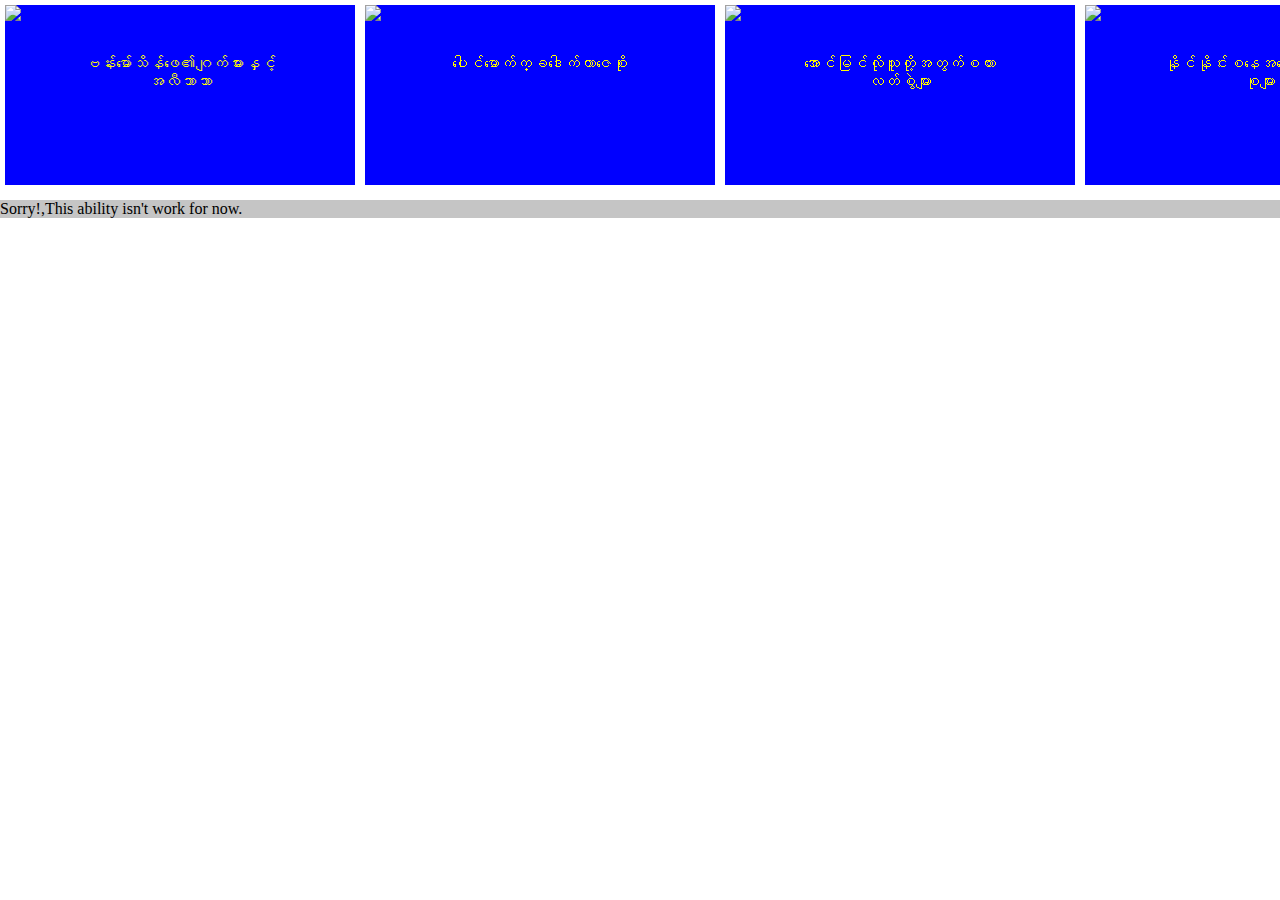
==== load.html @ 77aeed6d "Add files via upload" ====
<!doctype html>
<html>
    <head>
        <title>Editor Choice</title>
        <meta name="viewport"content="width=device-width,initial-scale=1.0"/>
        <script src="eruda.min.js"></script>
    <style>
        *{
            margin:0;
            padding:0;
            overflow:hidden;
        }
        
        #book{
            width:100%;
            height:185px;
            background:transparent;
            position:fixed;
            top:0px;
        }
        #book mom{
            width:fit-content;
            height:250px;
            display:grid;
            grid-template-columns:auto auto auto auto auto;
            overflow:hidden;
            position:absolute;
            transition-duration:0.5s;
            left:0px;
            
        }
        div{
            width:350px;
            height:100%;
            background:blue;
            margin:5px;
            text-align:right;
            box-sizing:border-box;
        }
        .p img{
            float:left;
            text-align:center;
        }
        .p p{
            margin:50px auto;
            text-align:center;
            display:block;
            width:200px;
            color:#FFFB00;
            
        }
        #artical{
            width:100%;
            height:70%;
            background:#C5C5C5;
            margin:200px auto;
            font-family:Times New Roman;
        }
    </style>
    </head>
    <body>
     <section id="book">
        <mom>
         <div class="p"></div>
         <div class="p"></div>
         <div class="p"></div>
         <div class="p"></div>
         <div class="p"></div>
        </mom>
     </section>
     <section id="artical">
         Sorry!,This ability isn't work for now.
     </section>
     <script type="text/javascript">
       window.onload = function(){
       var logic = 0;
       var left =0;
       let mom =document.querySelector("mom");
       var div =document.getElementsByClassName("p");
          for(var i=0;i<div.length;i++){
              div[i].ontouchmove =function(e){
                  logic =e.touches[0].clientX;
              }
              div[i].ontouchend = function(){
                  if(logic <200 && left <350*4){
                      left +=355;
                      mom.style.left ="-"+left+"px";
                  }else if(left >0){
                      left -=355;
                      mom.style.left="-"+left;
                  }
              }
          }
       }
    function Download(link){
        open("http://localhost:26543/storage/emulated/0/note/index.html?id="+link);
    }
    function LoadData(){
        let b =document.getElementsByClassName("p");
        const location ="/storage/emulated/0/BookShelf/cover/";
        let url ="book.json";
        
        fetch(url).then(j=>j.json()).then(function(d){
             for(var i=0;i<b.length;i++){
                 b[i].innerHTML ="<img onclick='Download("+d[i].id+")'src='"+location+d[i].img+".png'/>"+"<p>"+d[i].dsc+"</p>";
             }
        });
    }
    LoadData();
     </script>
    </body>
</html>
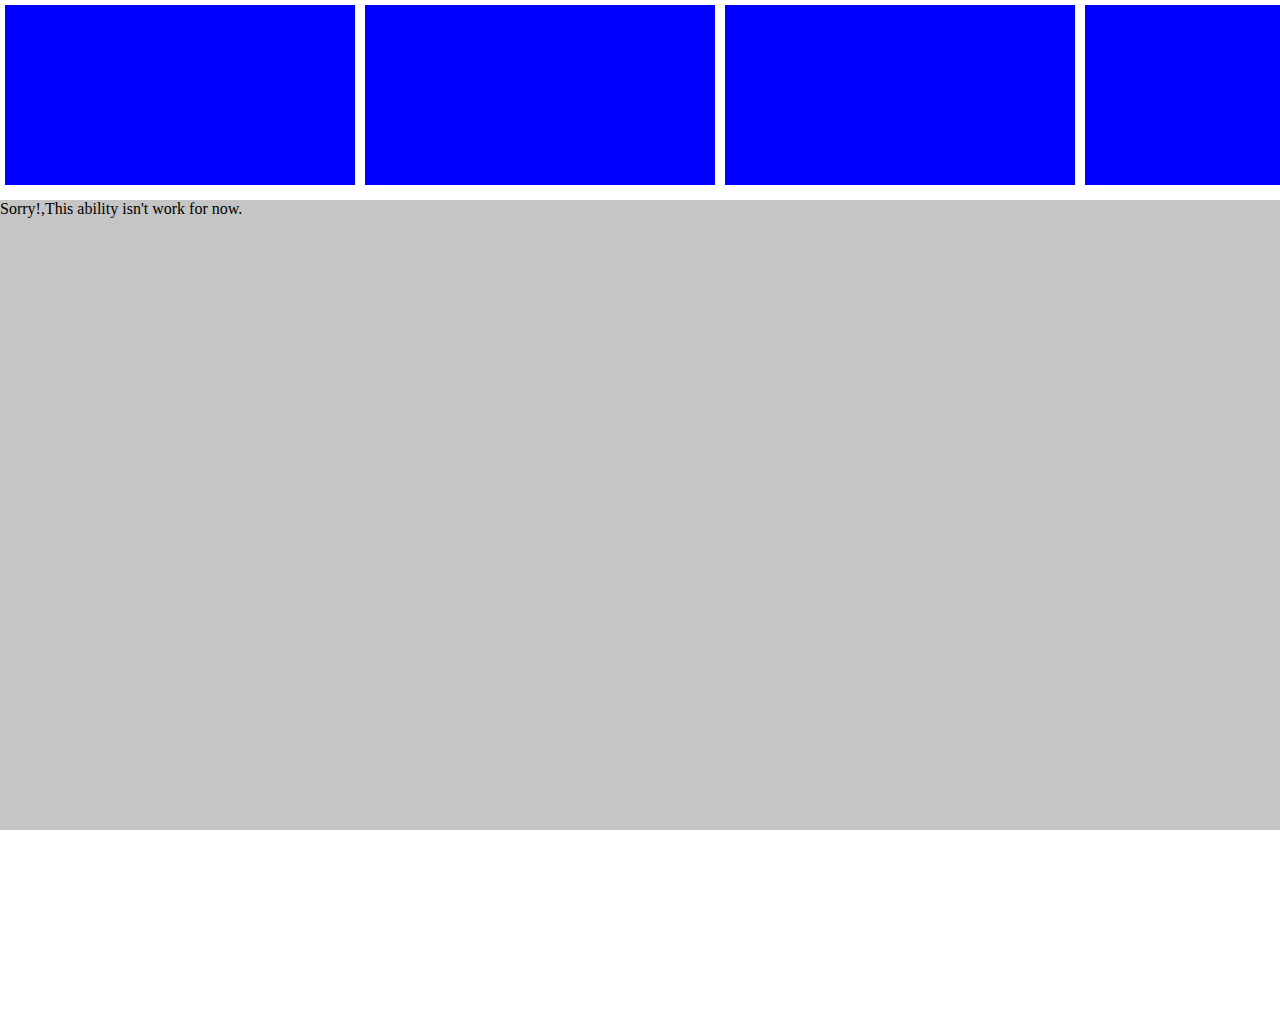
==== commit b42d23e6: "Add files via upload" ====
--- a/load.html
+++ b/load.html
@@ -1,9 +1,9 @@
+ <script src="eruda.min.js"></script>
 <!doctype html>
 <html>
     <head>
         <title>Editor Choice</title>
         <meta name="viewport"content="width=device-width,initial-scale=1.0"/>
-        <script src="eruda.min.js"></script>
     <style>
         *{
             margin:0;
@@ -93,19 +93,21 @@
           }
        }
     function Download(link){
-        open("http://localhost:26543/storage/emulated/0/note/index.html?id="+link);
+        open("https://oxifo.github.io/note/"+link);
     }
     function LoadData(){
         let b =document.getElementsByClassName("p");
         const location ="/storage/emulated/0/BookShelf/cover/";
         let url ="book.json";
-        
+    
+    function FETCH(url,b){
         fetch(url).then(j=>j.json()).then(function(d){
              for(var i=0;i<b.length;i++){
                  b[i].innerHTML ="<img onclick='Download("+d[i].id+")'src='"+location+d[i].img+".png'/>"+"<p>"+d[i].dsc+"</p>";
              }
         });
     }
+    }
     LoadData();
      </script>
     </body>
